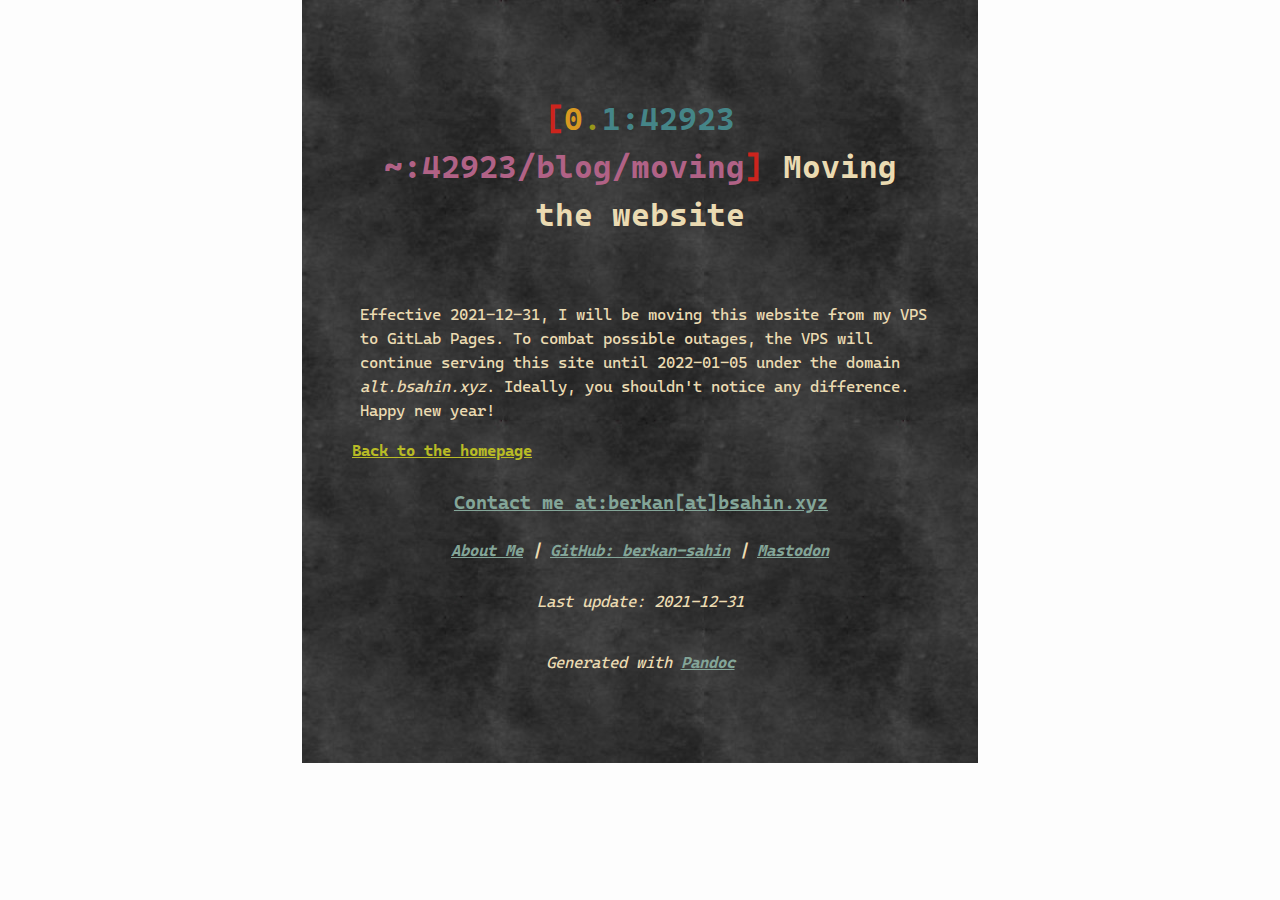
==== blog/moving/index.html @ b2bae101 "Added announcement" ====
<!DOCTYPE html>
<html xmlns="http://www.w3.org/1999/xhtml" lang="" xml:lang="">
<head>
  <meta charset="utf-8" />
  <meta name="generator" content="pandoc" />
  <meta name="viewport" content="width=device-width, initial-scale=1.0, user-scalable=yes" />
  <meta name="author" content="Berkan Şahin" />
  <meta name="dcterms.date" content="2021-12-31" />
  <title>Moving the website</title>
  <style>
    html {
      line-height: 1.5;
      font-family: Georgia, serif;
      font-size: 20px;
      color: #1a1a1a;
      background-color: #fdfdfd;
    }
    body {
      margin: 0 auto;
      max-width: 36em;
      padding-left: 50px;
      padding-right: 50px;
      padding-top: 50px;
      padding-bottom: 50px;
      hyphens: auto;
      word-wrap: break-word;
      text-rendering: optimizeLegibility;
      font-kerning: normal;
    }
    @media (max-width: 600px) {
      body {
        font-size: 0.9em;
        padding: 1em;
      }
    }
    @media print {
      body {
        background-color: transparent;
        color: black;
        font-size: 12pt;
      }
      p, h2, h3 {
        orphans: 3;
        widows: 3;
      }
      h2, h3, h4 {
        page-break-after: avoid;
      }
    }
    p {
      margin: 1em 0;
    }
    a {
      color: #1a1a1a;
    }
    a:visited {
      color: #1a1a1a;
    }
    img {
      max-width: 100%;
    }
    h1, h2, h3, h4, h5, h6 {
      margin-top: 1.4em;
    }
    h5, h6 {
      font-size: 1em;
      font-style: italic;
    }
    h6 {
      font-weight: normal;
    }
    ol, ul {
      padding-left: 1.7em;
      margin-top: 1em;
    }
    li > ol, li > ul {
      margin-top: 0;
    }
    blockquote {
      margin: 1em 0 1em 1.7em;
      padding-left: 1em;
      border-left: 2px solid #e6e6e6;
      color: #606060;
    }
    code {
      font-family: Menlo, Monaco, 'Lucida Console', Consolas, monospace;
      font-size: 85%;
      margin: 0;
    }
    pre {
      margin: 1em 0;
      overflow: auto;
    }
    pre code {
      padding: 0;
      overflow: visible;
    }
    .sourceCode {
     background-color: transparent;
     overflow: visible;
    }
    hr {
      background-color: #1a1a1a;
      border: none;
      height: 1px;
      margin: 1em 0;
    }
    table {
      margin: 1em 0;
      border-collapse: collapse;
      width: 100%;
      overflow-x: auto;
      display: block;
      font-variant-numeric: lining-nums tabular-nums;
    }
    table caption {
      margin-bottom: 0.75em;
    }
    tbody {
      margin-top: 0.5em;
      border-top: 1px solid #1a1a1a;
      border-bottom: 1px solid #1a1a1a;
    }
    th {
      border-top: 1px solid #1a1a1a;
      padding: 0.25em 0.5em 0.25em 0.5em;
    }
    td {
      padding: 0.125em 0.5em 0.25em 0.5em;
    }
    header {
      margin-bottom: 4em;
      text-align: center;
    }
    #TOC li {
      list-style: none;
    }
    #TOC a:not(:hover) {
      text-decoration: none;
    }
    code{white-space: pre-wrap;}
    span.smallcaps{font-variant: small-caps;}
    span.underline{text-decoration: underline;}
    div.column{display: inline-block; vertical-align: top; width: 50%;}
    div.hanging-indent{margin-left: 1.5em; text-indent: -1.5em;}
    ul.task-list{list-style: none;}
    .display.math{display: block; text-align: center; margin: 0.5rem auto;}
  </style>
  <link rel="stylesheet" href="/styles.css">
  <!--[if lt IE 9]>
    <script src="//cdnjs.cloudflare.com/ajax/libs/html5shiv/3.7.3/html5shiv-printshiv.min.js"></script>
  <![endif]-->
</head>
<body>
<header id="title-block-header">
<h1 class="title">Moving the website</h1>
</header>
<p>Effective 2021-12-31, I will be moving this website from my VPS to GitLab Pages. To combat possible outages, the VPS will continue serving this site until 2022-01-05 under the domain <span class="spurious-link" target="alt.bsahin.xyz"><em>alt.bsahin.xyz</em></span>. Ideally, you shouldn't notice any difference. Happy new year!</p>
<a href="/">Back to the homepage</a>
<div class="bottom">
<h3><a id="shout" href="mailto:berkan@bsahin.xyz">Contact me at:berkan[at]bsahin.xyz</a></h3>
<h5><a href="/about.html">About Me</a> | <a href="https://github.com/berkan-sahin/">GitHub: berkan-sahin</a> | <a rel="me" href="https://fostodon.org/@ayupak">Mastodon</a></h5>
<h6>Last update: 2021-12-31</h6>
<h6>Generated with <a href="https://pandoc.org">Pandoc</a></h6>
</div>
<script src="/fancytitle.js"></script>
</body>
</html>
---- styles.css ----
/* External fonts */
@import url('https://fonts.googleapis.com/css2?family=IBM+Plex+Mono:ital,wght@0,300;0,400;0,700;1,700&family=IBM+Plex+Serif:ital,wght@0,400;0,700;1,400;1,700&display=swap');
@import url('https://necolas.github.io/normalize.css/latest/normalize.css');

@font-face{
    font-family: "Cascadia Mono";
    src : url("CascadiaMono.woff2");
}

body{
    background: url(texture.jpg);
    font-family: "Cascadia Mono", Courier, monospace;
    color: #ebdbb2;
    overflow-wrap: break-word;
    font-size: 12pt;
    margin: 0.4em;
    width: 80%;
    margin: auto;
}
h1{
    text-align: center;
    font-size: 24pt;
}
h2, h3{
    margin-left: 0.1em;
}
p, li{
    margin-left: 0.5em;
}
/*h6{
    text-align: center;
}*/
figure, img{
    display: block;
    margin-left: auto;
    margin-right: auto;
    max-width: 100%;
}
figcaption{
    text-align: center;
    font-style: italic;
}
code{
    background-color: #282828;
    font-family: "IBM Plex Mono", monospace;
}
.bottom{
    text-align: center;
}
.bottom a{
    color: #83a598;
}
.bottom a:hover{
    color: #fb4934;
}
.bottom a:active{
    color: #fb4934;
}
a:visited{
    color: #cc241d;
}

a {
    color: #b8bb26;
    font-weight: bold;

}

a:hover{
    color: #fb4934;
}

a:active{
    color: #fb4934;
}
@media (max-width: 700px){
    #shout{
        font-size: 1em;
    }
    body{
        width: auto;
    }
}
.sourceCode{
    display: inline-block;
    margin-left: 1em;
    margin-right: 1em;
}
div.sourceCode{
    max-width: 100%;
}
code.sourceCode{
    border-left-width: 0px;
    padding: 1em;
}

h3#shout{
    font-family: "Cascadia Mono","IBM Plex Mono", monospace;
    margin-left: unset;
}
h1.based{
    text-decoration: underline;
    font-weight: bold;
    color: #d3869b;
}
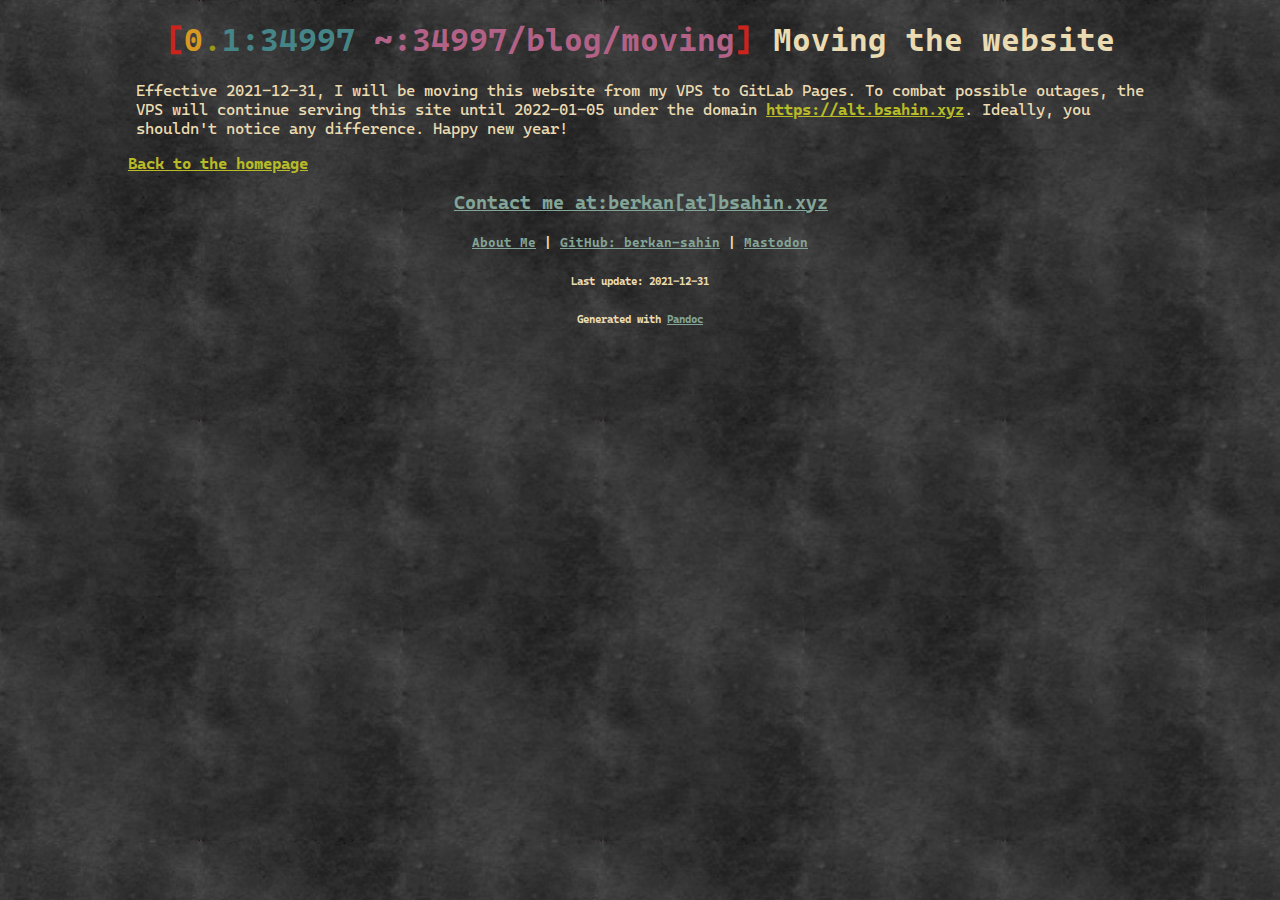
==== commit a85e1ea5: "fix announcement" ====
--- a/blog/moving/index.html
+++ b/blog/moving/index.html
@@ -7,145 +7,6 @@
   <meta name="author" content="Berkan Şahin" />
   <meta name="dcterms.date" content="2021-12-31" />
   <title>Moving the website</title>
-  <style>
-    html {
-      line-height: 1.5;
-      font-family: Georgia, serif;
-      font-size: 20px;
-      color: #1a1a1a;
-      background-color: #fdfdfd;
-    }
-    body {
-      margin: 0 auto;
-      max-width: 36em;
-      padding-left: 50px;
-      padding-right: 50px;
-      padding-top: 50px;
-      padding-bottom: 50px;
-      hyphens: auto;
-      word-wrap: break-word;
-      text-rendering: optimizeLegibility;
-      font-kerning: normal;
-    }
-    @media (max-width: 600px) {
-      body {
-        font-size: 0.9em;
-        padding: 1em;
-      }
-    }
-    @media print {
-      body {
-        background-color: transparent;
-        color: black;
-        font-size: 12pt;
-      }
-      p, h2, h3 {
-        orphans: 3;
-        widows: 3;
-      }
-      h2, h3, h4 {
-        page-break-after: avoid;
-      }
-    }
-    p {
-      margin: 1em 0;
-    }
-    a {
-      color: #1a1a1a;
-    }
-    a:visited {
-      color: #1a1a1a;
-    }
-    img {
-      max-width: 100%;
-    }
-    h1, h2, h3, h4, h5, h6 {
-      margin-top: 1.4em;
-    }
-    h5, h6 {
-      font-size: 1em;
-      font-style: italic;
-    }
-    h6 {
-      font-weight: normal;
-    }
-    ol, ul {
-      padding-left: 1.7em;
-      margin-top: 1em;
-    }
-    li > ol, li > ul {
-      margin-top: 0;
-    }
-    blockquote {
-      margin: 1em 0 1em 1.7em;
-      padding-left: 1em;
-      border-left: 2px solid #e6e6e6;
-      color: #606060;
-    }
-    code {
-      font-family: Menlo, Monaco, 'Lucida Console', Consolas, monospace;
-      font-size: 85%;
-      margin: 0;
-    }
-    pre {
-      margin: 1em 0;
-      overflow: auto;
-    }
-    pre code {
-      padding: 0;
-      overflow: visible;
-    }
-    .sourceCode {
-     background-color: transparent;
-     overflow: visible;
-    }
-    hr {
-      background-color: #1a1a1a;
-      border: none;
-      height: 1px;
-      margin: 1em 0;
-    }
-    table {
-      margin: 1em 0;
-      border-collapse: collapse;
-      width: 100%;
-      overflow-x: auto;
-      display: block;
-      font-variant-numeric: lining-nums tabular-nums;
-    }
-    table caption {
-      margin-bottom: 0.75em;
-    }
-    tbody {
-      margin-top: 0.5em;
-      border-top: 1px solid #1a1a1a;
-      border-bottom: 1px solid #1a1a1a;
-    }
-    th {
-      border-top: 1px solid #1a1a1a;
-      padding: 0.25em 0.5em 0.25em 0.5em;
-    }
-    td {
-      padding: 0.125em 0.5em 0.25em 0.5em;
-    }
-    header {
-      margin-bottom: 4em;
-      text-align: center;
-    }
-    #TOC li {
-      list-style: none;
-    }
-    #TOC a:not(:hover) {
-      text-decoration: none;
-    }
-    code{white-space: pre-wrap;}
-    span.smallcaps{font-variant: small-caps;}
-    span.underline{text-decoration: underline;}
-    div.column{display: inline-block; vertical-align: top; width: 50%;}
-    div.hanging-indent{margin-left: 1.5em; text-indent: -1.5em;}
-    ul.task-list{list-style: none;}
-    .display.math{display: block; text-align: center; margin: 0.5rem auto;}
-  </style>
   <link rel="stylesheet" href="/styles.css">
   <!--[if lt IE 9]>
     <script src="//cdnjs.cloudflare.com/ajax/libs/html5shiv/3.7.3/html5shiv-printshiv.min.js"></script>
@@ -155,7 +16,7 @@
 <header id="title-block-header">
 <h1 class="title">Moving the website</h1>
 </header>
-<p>Effective 2021-12-31, I will be moving this website from my VPS to GitLab Pages. To combat possible outages, the VPS will continue serving this site until 2022-01-05 under the domain <span class="spurious-link" target="alt.bsahin.xyz"><em>alt.bsahin.xyz</em></span>. Ideally, you shouldn't notice any difference. Happy new year!</p>
+<p>Effective 2021-12-31, I will be moving this website from my VPS to GitLab Pages. To combat possible outages, the VPS will continue serving this site until 2022-01-05 under the domain <a href="https://alt.bsahin.xyz">https://alt.bsahin.xyz</a>. Ideally, you shouldn't notice any difference. Happy new year!</p>
 <a href="/">Back to the homepage</a>
 <div class="bottom">
 <h3><a id="shout" href="mailto:berkan@bsahin.xyz">Contact me at:berkan[at]bsahin.xyz</a></h3>
--- a/styles.css
+++ b/styles.css
@@ -13,7 +13,8 @@
     color: #ebdbb2;
     overflow-wrap: break-word;
     font-size: 12pt;
-    margin: 0.4em;
+    margin: 0.4em 0.4em 0.4em 0.4em;
+    max-width: unset;
     width: 80%;
     margin: auto;
 }
